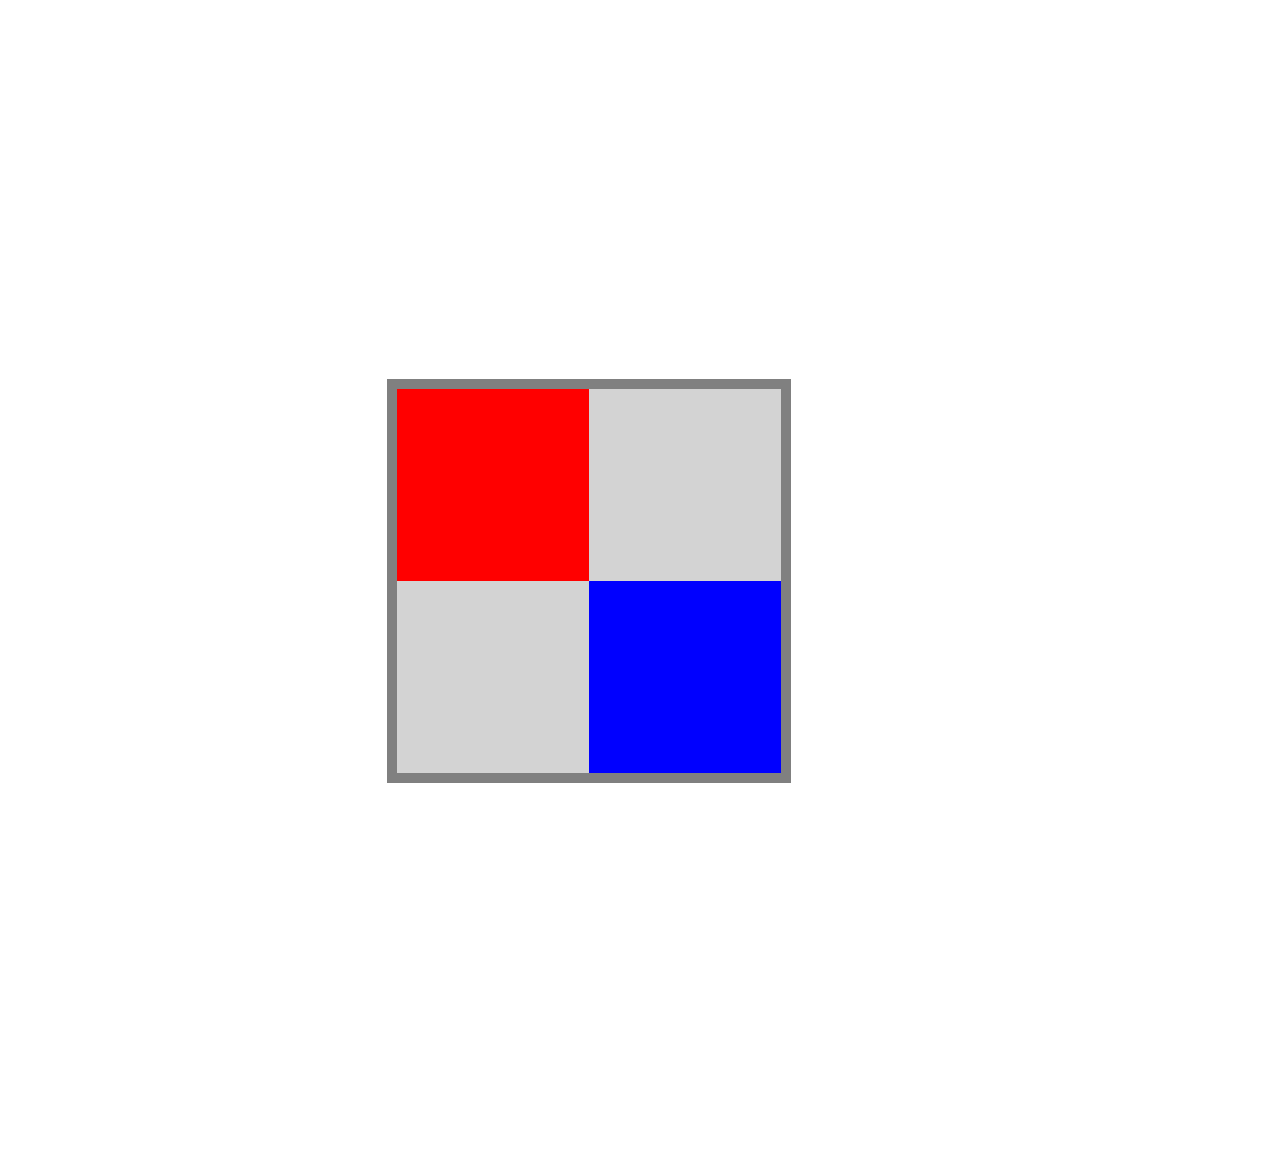
==== zadatak6/index.html @ 3e4b8c4b "add box model" ====
<!DOCTYPE html>
<html lang="en">

<head>
    <meta charset="UTF-8">
    <meta name="viewport" content="width=device-width, initial-scale=1.0">
    <meta http-equiv="X-UA-Compatible" content="ie=edge">
    <title>CSS Box Model</title>
    <link rel="stylesheet" href="style.css">
</head>

<body>

    <div class="border1">
        <div class="border2"></div>
        <div class="border3"></div>
    </div>

</body>

</html>
---- zadatak6/style.css ----
div {
    background-color: lightgrey;
  }
.border1 {
    width: 30vw;
    height: 30vw;
    border: 10px solid grey;
    margin: 30%;
  }
  .border2 {
    background-color: red;
    width: 15vw;
    height: 15vw;
  }
  .border3 {
    background-color: blue;
    width: 15vw;
    height: 15vw;
    margin: 0% 0% 0% 50%;
  }
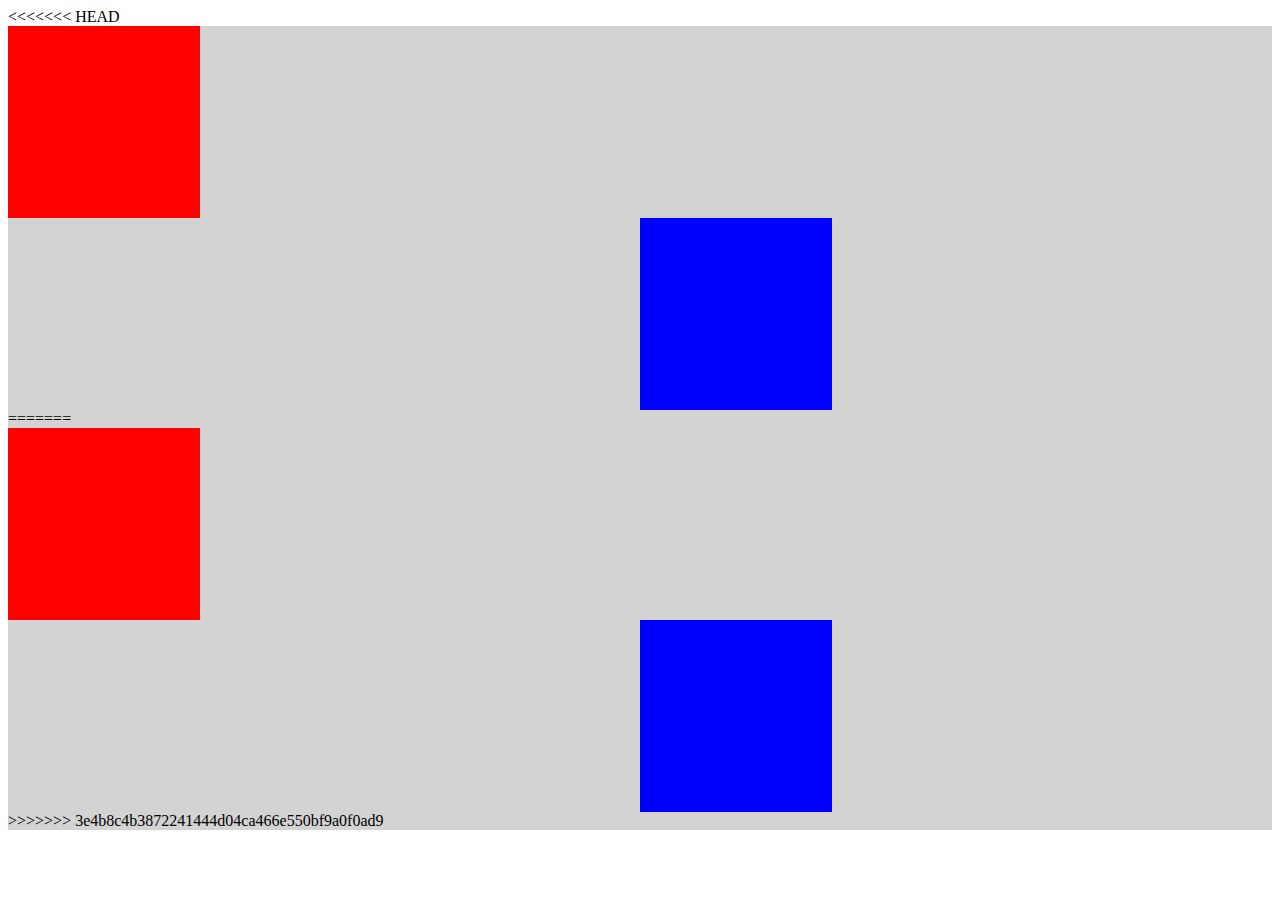
==== commit 10493dbf: "CSS box model" ====
--- a/zadatak6/index.html
+++ b/zadatak6/index.html
@@ -11,9 +11,15 @@
 
 <body>
 
+<<<<<<< HEAD
+    <div class="">
+        <div class=""></div>
+        <div class=""></div>
+=======
     <div class="border1">
         <div class="border2"></div>
         <div class="border3"></div>
+>>>>>>> 3e4b8c4b3872241444d04ca466e550bf9a0f0ad9
     </div>
 
 </body>
--- a/zadatak6/style.css
+++ b/zadatak6/style.css
@@ -1,6 +1,27 @@
 div {
     background-color: lightgrey;
   }
+<<<<<<< HEAD
+
+body>div {
+    width: 30vw;
+    height: 30vw;
+    border: 10px solid grey;
+    margin: 30%; 
+}
+div div:first-child {
+    background-color: red;
+    width: 15vw;
+    height: 15vw;
+}
+div div:nth-child(2) {
+    background-color: blue;
+    width: 15vw;
+    height: 15vw;
+    margin: 0% 0% 0% 50%;
+}
+=======
+>>>>>>> 3e4b8c4b3872241444d04ca466e550bf9a0f0ad9
 .border1 {
     width: 30vw;
     height: 30vw;
